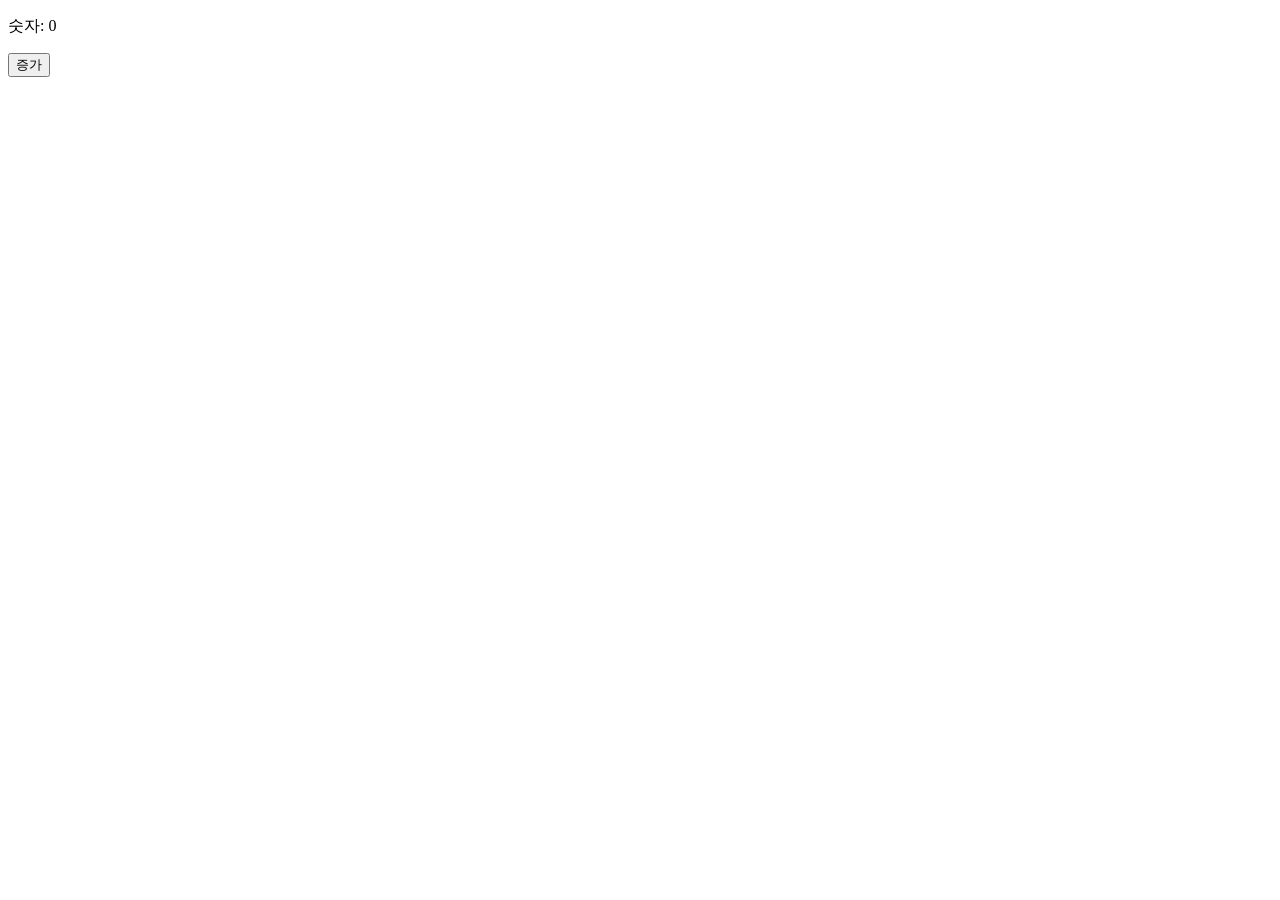
==== virtualDOM/virtualDOM.html @ a65c4e46 "feat: add virtual DOM renderer and counter examples" ====
<!DOCTYPE html>
<html lang="ko">
  <head>
    <meta charset="UTF-8" />
    <meta name="viewport" content="width=device-width, initial-scale=1.0" />
    <title>상태로 만드는 Virtual DOM</title>
  </head>
  <body>
    <!-- 카운터 컴포넌트를 표시할 영역입니다. -->
    <div id="app">
      <div id="counter-root"></div>
    </div>

    <button id="button" aria-controls="counter-root">증가 </button>
    <p id="goal-message"></p>

    <script src="./diffVirtualDOM.js"></script>
    <script src="./componentViews.js"></script>
    <script src="./patchDOM.js"></script>
    <script src="./createComponent.js"></script>
    <script> 
      window.addEventListener("DOMContentLoaded", () => {
        const button = document.getElementById("button");
        const goalMessage = document.getElementById("goal-message");

        // 카운터의 상태와 화면 갱신 기능을 만듭니다.
        const counter = createComponent(
          document.getElementById("counter-root"),
          { count: 0 },
          createCounterView
        );

        // 구독자 2: 숫자가 10 이상이면 목표 달성 문구를 표시합니다.
        function updateGoalMessage(state) {
          goalMessage.textContent = state.count >= 3 ? "목표 달성!" : "";
        }

        // 화면 갱신 구독자는 createComponent() 내부에서 이미 등록했습니다.
        counter.subscribe(updateGoalMessage);

        button.addEventListener("click", () => {
          counter.setState({ count: counter.state.count + 1 });
        });
      });
    </script>
  </body>
</html>
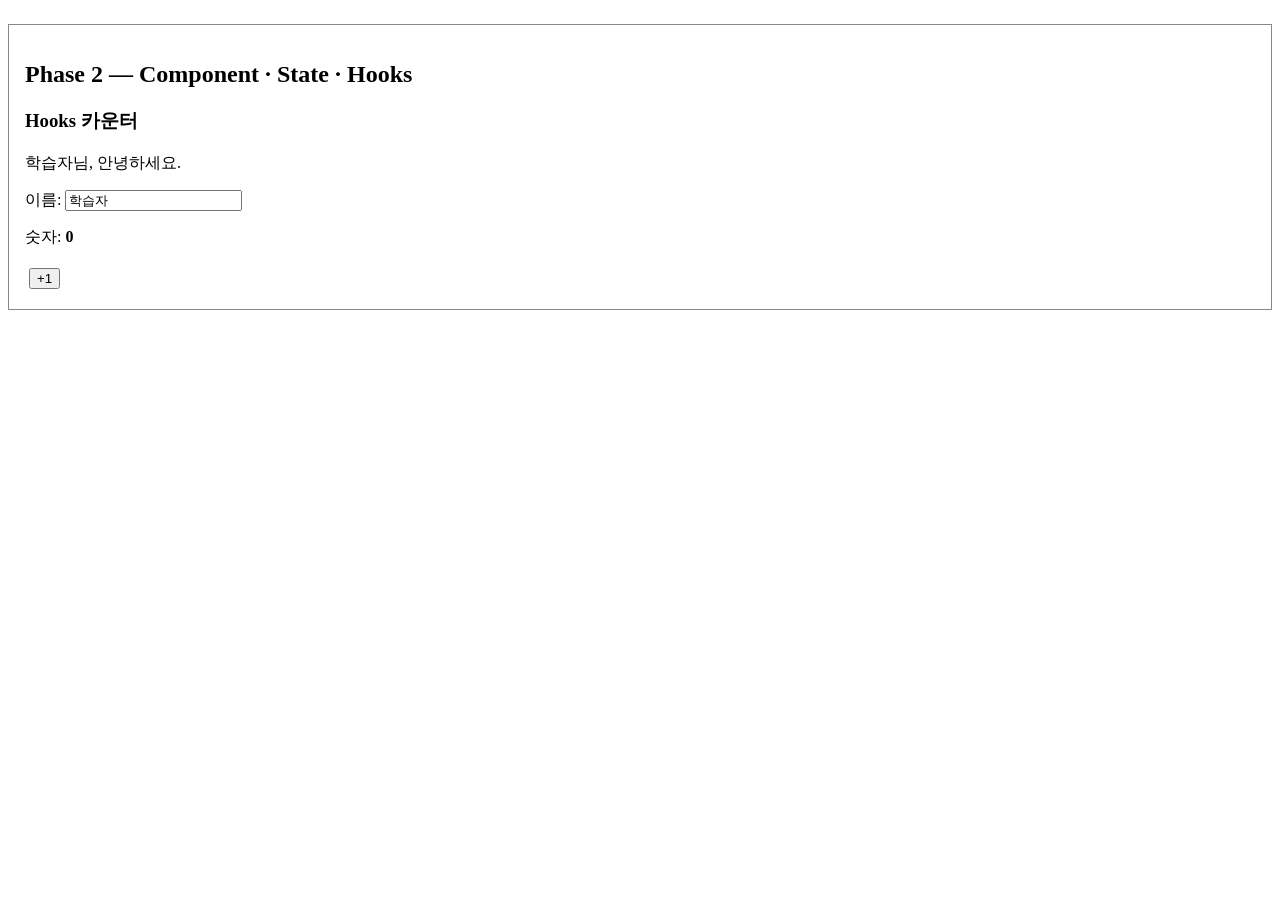
==== commit d66407a4: "feat: implement mini React hooks and document rendering flow" ====
--- a/virtualDOM/virtualDOM.html
+++ b/virtualDOM/virtualDOM.html
@@ -3,44 +3,39 @@
   <head>
     <meta charset="UTF-8" />
     <meta name="viewport" content="width=device-width, initial-scale=1.0" />
-    <title>상태로 만드는 Virtual DOM</title>
+    <title>Mini React — Component · State · Hooks</title>
+    <style>
+      #component-section {
+        margin-top: 24px;
+        padding: 16px;
+        border: 1px solid #888;
+      }
+      #component-section button {
+        margin: 4px;
+      }
+    </style>
   </head>
   <body>
-    <!-- 카운터 컴포넌트를 표시할 영역입니다. -->
-    <div id="app">
-      <div id="counter-root"></div>
-    </div>
-
-    <button id="button" aria-controls="counter-root">증가 </button>
-    <p id="goal-message"></p>
+    <section id="component-section">
+      <h2>Phase 2 — Component · State · Hooks</h2>
+      <div id="component-area"></div>
+    </section>
 
     <script src="./diffVirtualDOM.js"></script>
-    <script src="./componentViews.js"></script>
     <script src="./patchDOM.js"></script>
-    <script src="./createComponent.js"></script>
-    <script> 
+    <script src="./hooks.js"></script>
+    <script src="./createElement.js"></script>
+    <script src="./FunctionComponent.js"></script>
+    <script src="./components.js"></script>
+    <script>
       window.addEventListener("DOMContentLoaded", () => {
-        const button = document.getElementById("button");
-        const goalMessage = document.getElementById("goal-message");
-
-        // 카운터의 상태와 화면 갱신 기능을 만듭니다.
-        const counter = createComponent(
-          document.getElementById("counter-root"),
-          { count: 0 },
-          createCounterView
+        // 루트 함수만 클래스로 감싸고, 자식은 props를 받는 순수 함수로 둡니다.
+        const app = new FunctionComponent(
+          App,
+          document.getElementById("component-area"),
+          { title: "Hooks 카운터" }
         );
-
-        // 구독자 2: 숫자가 10 이상이면 목표 달성 문구를 표시합니다.
-        function updateGoalMessage(state) {
-          goalMessage.textContent = state.count >= 3 ? "목표 달성!" : "";
-        }
-
-        // 화면 갱신 구독자는 createComponent() 내부에서 이미 등록했습니다.
-        counter.subscribe(updateGoalMessage);
-
-        button.addEventListener("click", () => {
-          counter.setState({ count: counter.state.count + 1 });
-        });
+        app.mount();
       });
     </script>
   </body>
